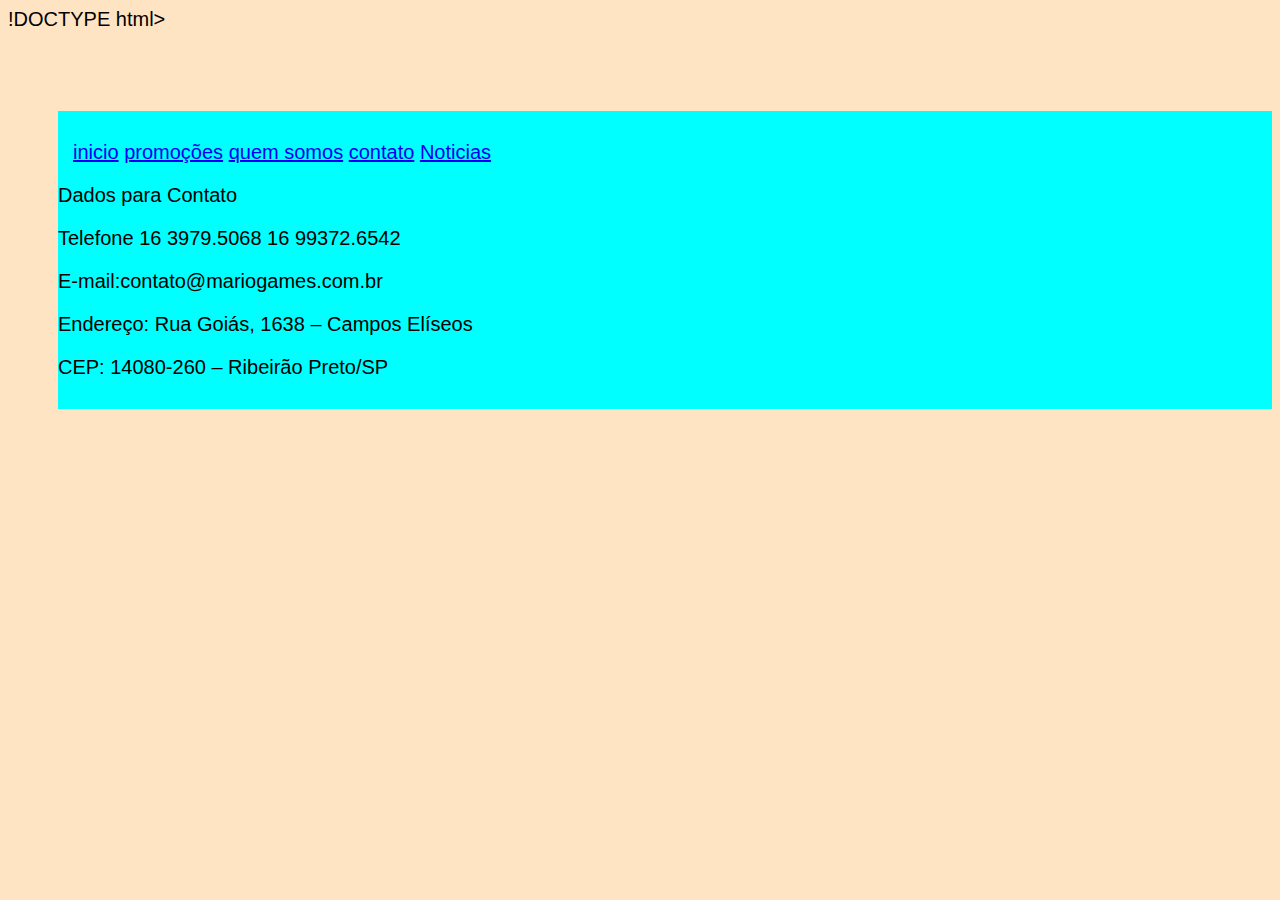
==== contato.html @ a0e8893c "final" ====
!DOCTYPE html>
<html lang="pt-br">
  <head>
    <meta charset="UTF-8" />
    <meta name="viewport" content="width=device-width, intial-scale=1.0" />
    <title>Pagina inicial</title>
    <link rel="stylesheet" type="text/css" href="./css/estilo.css" />
  </head>
  <body>
    <header>
      <div class="container">
        <nav>
          <a href="./index.html">inicio</a>
          <a href="./promoções.html">promoções</a>
          <a href="./quemsomos.html">quem somos</a>
          <a href="./contato.html">contato</a>
          <a target="_blank" href="https://g1.globo.com/"> Noticias</a>
        </nav>
      <div>
        <p>
          <p>Dados para Contato</p>
          <p>Telefone 16 3979.5068 16 99372.6542</p>
          <p>E-mail:contato@mariogames.com.br</p>  
          <p>Endereço: Rua Goiás, 1638 – Campos Elíseos</p>  
          <p>CEP: 14080-260 – Ribeirão Preto/SP</p>
        </p>
      </div>
             
    </header>
    
    

  </body>

</html>
---- css/estilo.css ----
body {
  background-color: bisque;
  font-family: "Arial", "Helvetica", "sans-serif";
  font-size: 20px;
}
header .container {
  background-color: aqua;
  font-variant: initial;
  margin-top: 70px;
  margin-left: 50px;
  margin-top: 80px;
  padding-top: 30px;
  padding-bottom: 10px;
  padding-right: 15px;
}

header nav {
  color: blanchedalmond;
  margin-left: 15px;
}

header .banner {
  background: url ("./imagem/flor/jpg");
  margin: right 10px;
  margin-left: 10px;
  width: 1350px;
}

.galeria{
  margin-left: 200px;
  margin-right: 200px;
}

#img1{
  padding-right: 80px;
  max-height: 900px;
  max-width: 450px;
}


#img2{
  padding-right: 80px;
  max-height: 900px;
  max-width: 450px;
}


#img3{
  padding-right: 80px;
  max-height: 830px;
  max-width: 415px;
}
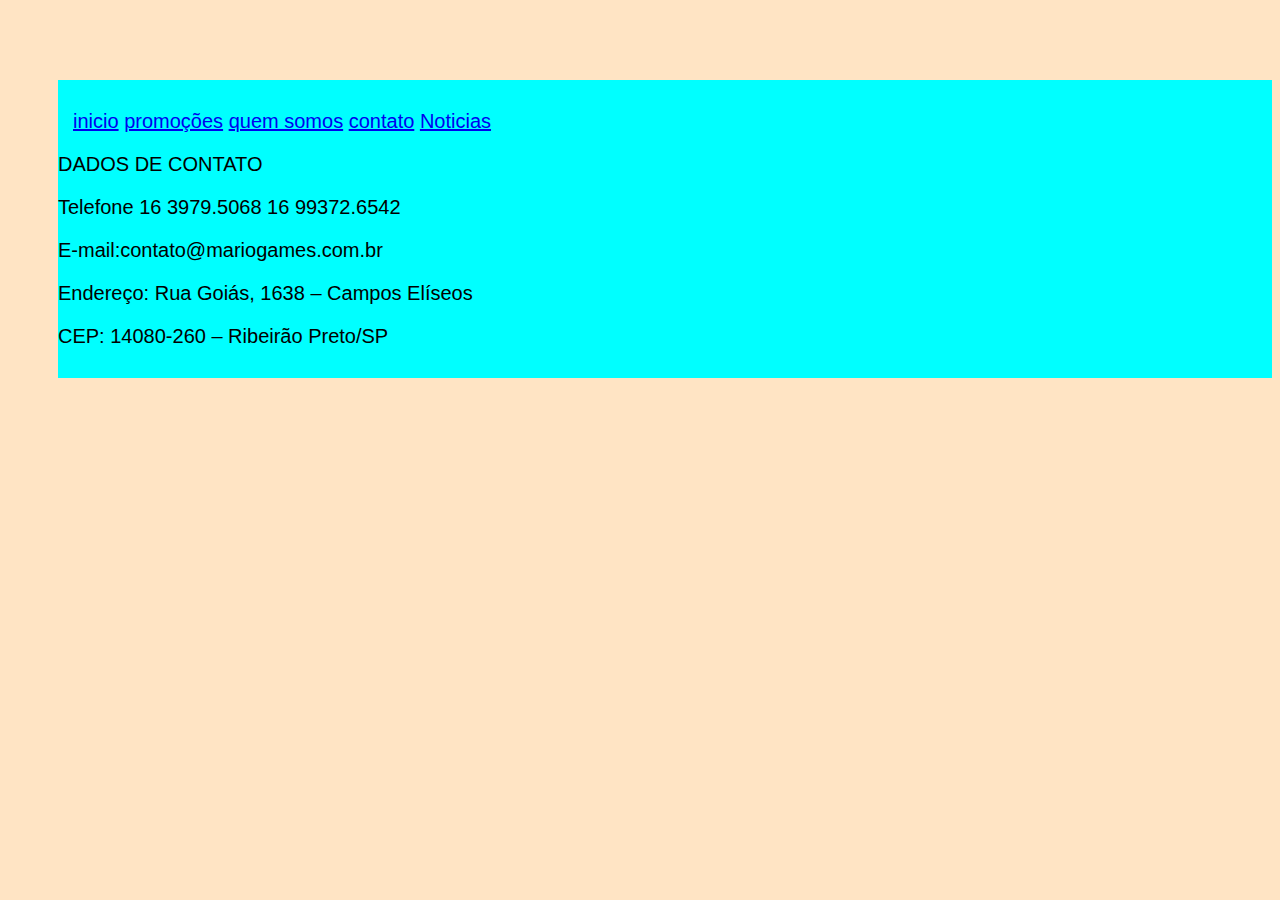
==== commit abe37b16: "final2" ====
--- a/contato.html
+++ b/contato.html
@@ -1,4 +1,4 @@
-!DOCTYPE html>
+
 <html lang="pt-br">
   <head>
     <meta charset="UTF-8" />
@@ -18,7 +18,7 @@
         </nav>
       <div>
         <p>
-          <p>Dados para Contato</p>
+          <p> </h2>DADOS DE CONTATO</h2>
           <p>Telefone 16 3979.5068 16 99372.6542</p>
           <p>E-mail:contato@mariogames.com.br</p>  
           <p>Endereço: Rua Goiás, 1638 – Campos Elíseos</p>  
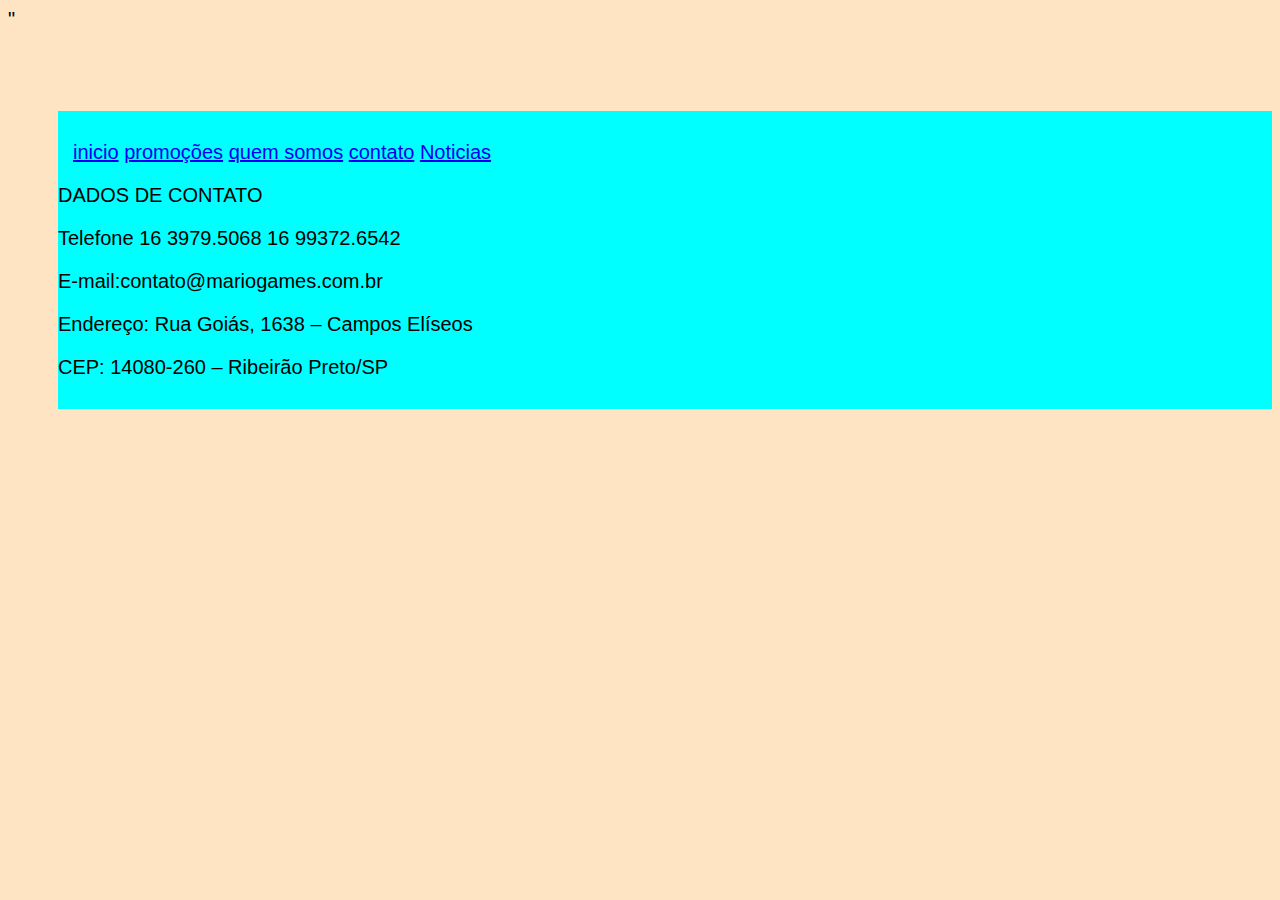
==== commit 8a998801: "final4" ====
--- a/contato.html
+++ b/contato.html
@@ -5,7 +5,8 @@
     <meta name="viewport" content="width=device-width, intial-scale=1.0" />
     <title>Pagina inicial</title>
     <link rel="stylesheet" type="text/css" href="./css/estilo.css" />
-  </head>
+    <link href="https://cdn.jsdelivr.net/npm/bootstrap@5.1.3/dist/css/bootstrap.min.css" rel="stylesheet" integrity="sha384-1BmE4kWBq78iYhFldvKuhfTAU6auU8tT94WrHftjDbrCEXSU1oBoqyl2QvZ6jIW3" crossorigin="anonymous">"
+</head>
   <body>
     <header>
       <div class="container">
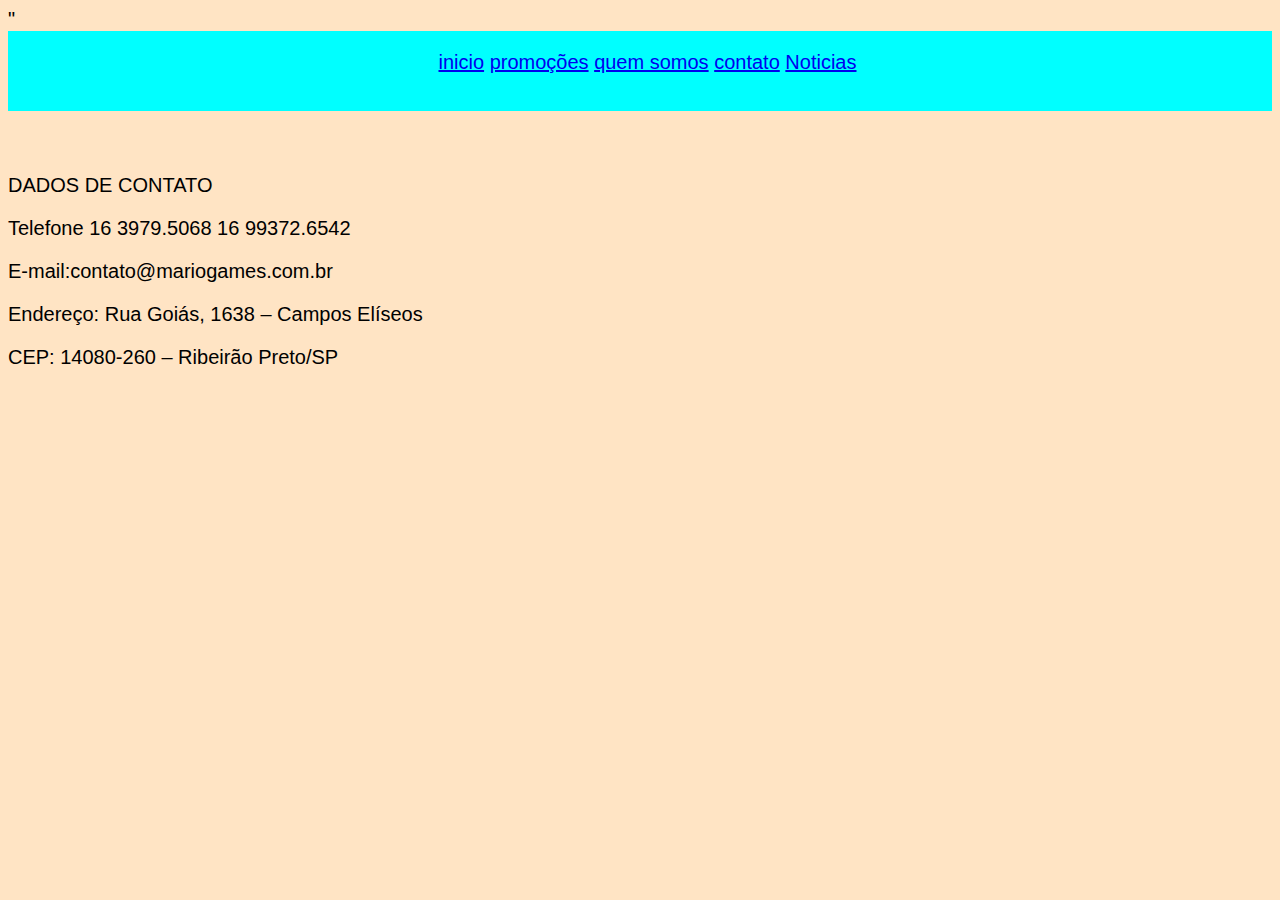
==== commit 36a80f7b: "final5" ====
--- a/contato.html
+++ b/contato.html
@@ -10,14 +10,14 @@
   <body>
     <header>
       <div class="container">
-        <nav>
+        <nav id="menu"><center>
           <a href="./index.html">inicio</a>
-          <a href="./promoções.html">promoções</a>
+          <a href="./promocoes.html">promoções</a>
           <a href="./quemsomos.html">quem somos</a>
           <a href="./contato.html">contato</a>
           <a target="_blank" href="https://g1.globo.com/"> Noticias</a>
-        </nav>
-      <div>
+        </nav></center>
+      <div class="infotext">
         <p>
           <p> </h2>DADOS DE CONTATO</h2>
           <p>Telefone 16 3979.5068 16 99372.6542</p>
--- a/css/estilo.css
+++ b/css/estilo.css
@@ -4,14 +4,16 @@
   font-size: 20px;
 }
 header .container {
+  
   background-color: aqua;
+  font-size: 20px;
   font-variant: initial;
-  margin-top: 70px;
-  margin-left: 50px;
-  margin-top: 80px;
-  padding-top: 30px;
-  padding-bottom: 10px;
-  padding-right: 15px;
+  width:auto;
+  height: 80px;
+  
+}
+header .container #menu{
+  padding-top: 20px;
 }
 
 header nav {
@@ -24,6 +26,10 @@
   margin: right 10px;
   margin-left: 10px;
   width: 1350px;
+}
+
+.infotext{
+  margin-top: 100px;
 }
 
 .galeria{
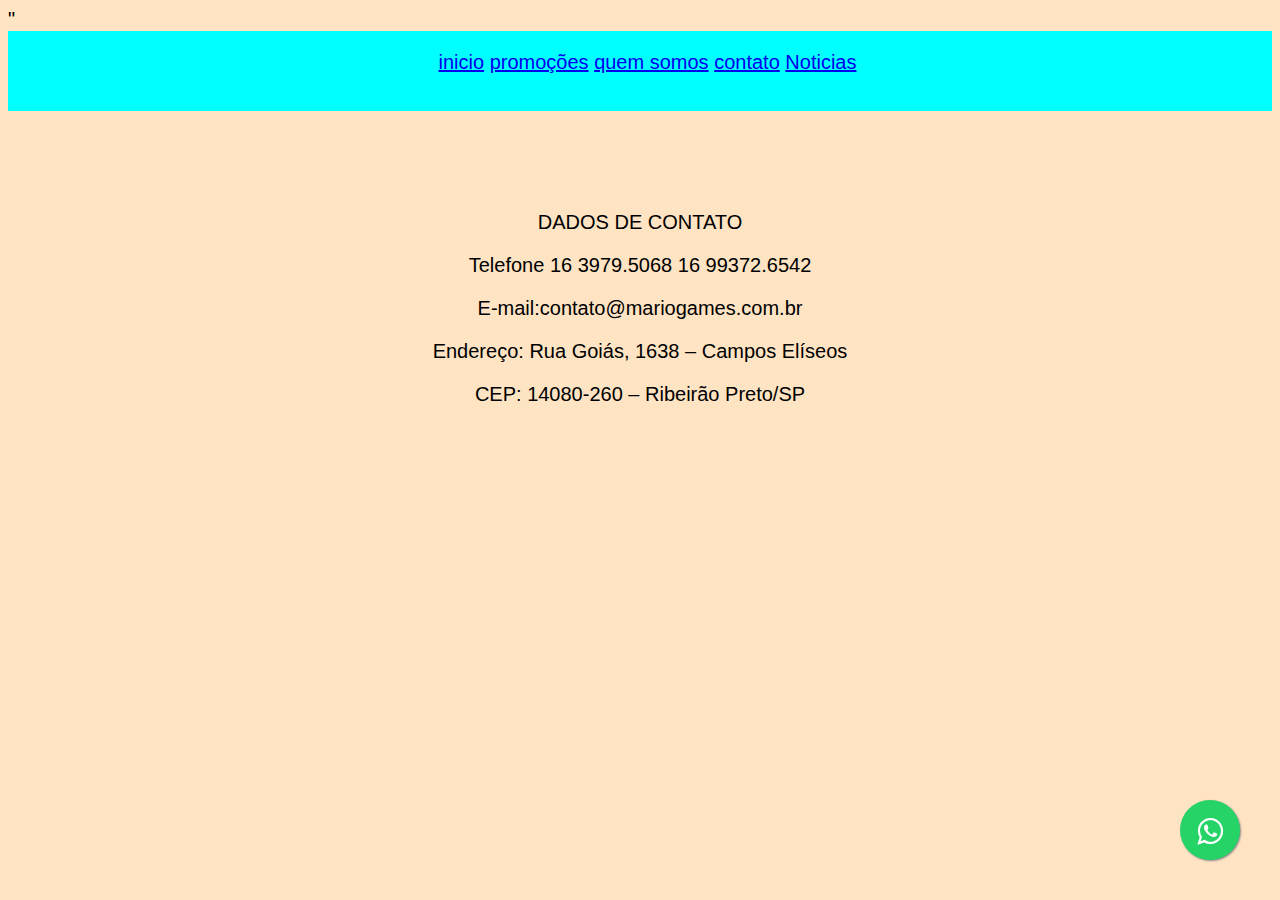
==== commit 0c84b37c: "incluido js nas demais paginas" ====
--- a/contato.html
+++ b/contato.html
@@ -17,20 +17,36 @@
           <a href="./contato.html">contato</a>
           <a target="_blank" href="https://g1.globo.com/"> Noticias</a>
         </nav></center>
+      
+             
+    </header>
+
+    <center>
       <div class="infotext">
-        <p>
+        
           <p> </h2>DADOS DE CONTATO</h2>
           <p>Telefone 16 3979.5068 16 99372.6542</p>
           <p>E-mail:contato@mariogames.com.br</p>  
           <p>Endereço: Rua Goiás, 1638 – Campos Elíseos</p>  
           <p>CEP: 14080-260 – Ribeirão Preto/SP</p>
-        </p>
+        
       </div>
-             
-    </header>
+    </center>
+
     
+      <footer>
+
+        <link rel="stylesheet" href="https://maxcdn.bootstrapcdn.com/font-awesome/4.5.0/css/font-awesome.min.css">
+          <a href="https://wa.me/5516981155024/?text=Olá" style="position:fixed;width:60px;height:60px;bottom:40px;right:40px;background-color:#25d366;color:#FFF;border-radius:50px;text-align:center;font-size:30px;box-shadow: 1px 1px 2px #888;
+            z-index:1000;" target="_blank">
+          <i style="margin-top:16px" class="fa fa-whatsapp"></i>
+          </a>
+        <!-- <div class="contato" onclick="AbrirWhatsapp();">
+          <button type="button" class="btn btn-success">Fale conosco</button>
+        </div> -->
+      </footer>  
     
-
+      <script src="./js/contato.js"></script>
   </body>
 
 </html>--- a/css/estilo.css
+++ b/css/estilo.css
@@ -30,11 +30,15 @@
 
 .infotext{
   margin-top: 100px;
+  margin-bottom: 100px;
+
 }
 
 .galeria{
   margin-left: 200px;
   margin-right: 200px;
+  margin-bottom: 20px;
+
 }
 
 #img1{
@@ -55,4 +59,15 @@
   padding-right: 80px;
   max-height: 830px;
   max-width: 415px;
+}
+
+.rodape{
+  background-color: aqua;
+  margin-top: 20px;
+  width:auto;
+
+}
+
+.contato{
+  margin-left: 1480px;
 }